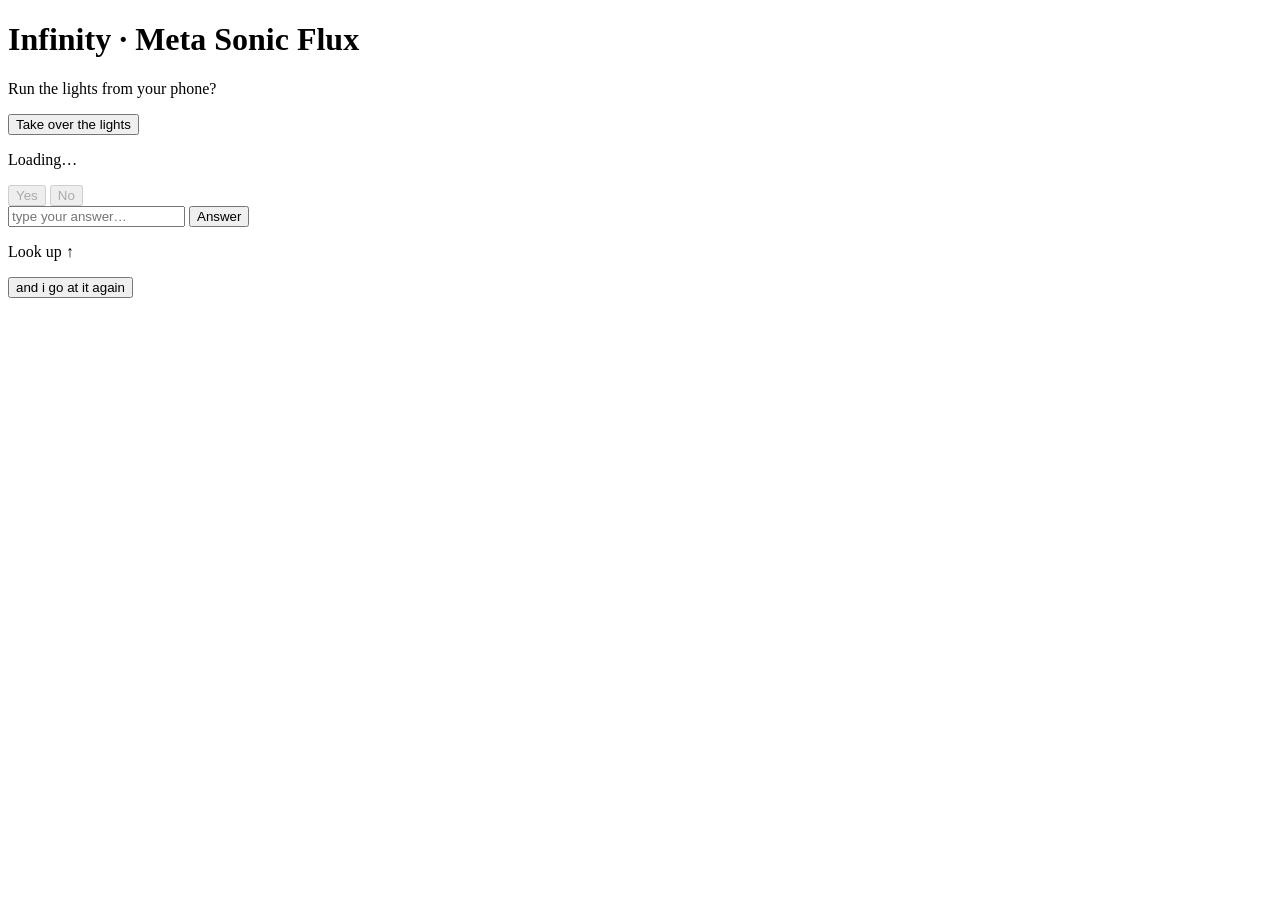
==== esp32/data/index.html @ b46e1139 "Add ESP32 web-app sidecar + centralise pattern dispatch on Teensy The big new thing is an ESP32 side" ====
<!doctype html>
<html lang="en">
<head>
  <meta charset="utf-8">
  <meta name="viewport" content="width=device-width, initial-scale=1, viewport-fit=cover">
  <meta name="theme-color" content="#000000">
  <title>Infinity / Meta Sonic Flux</title>
  <link rel="stylesheet" href="/style.css">
</head>
<body>
  <main id="app">
    <header>
      <h1>Infinity <span class="dot">·</span> Meta Sonic Flux</h1>
    </header>

    <!-- Takeover gate. Shown on load; tapping runs a 3s countdown, then the
         phone claims control of the lights and the question flow begins. -->
    <section id="takeover" class="takeover" aria-live="polite">
      <p id="takeover-blurb" class="takeover-blurb">Run the lights from your phone?</p>
      <button id="btn-takeover" type="button" class="takeover-btn">Take over the lights</button>
      <p id="takeover-count" class="takeover-count hidden" aria-live="assertive"></p>
    </section>

    <section id="card" class="card" aria-live="polite">
      <p id="question" class="question">Loading…</p>

      <!-- Binary Yes/No ---------------------------------------------- -->
      <div id="binary-input" class="buttons">
        <button id="btn-yes" type="button" class="yes" disabled>Yes</button>
        <button id="btn-no"  type="button" class="no"  disabled>No</button>
      </div>

      <!-- Free-text riddle ------------------------------------------- -->
      <form id="riddle-input" class="riddle hidden" autocomplete="off">
        <input id="riddle-text"
               type="text"
               inputmode="text"
               autocomplete="off"
               autocapitalize="off"
               autocorrect="off"
               spellcheck="false"
               placeholder="type your answer…"
               aria-label="riddle answer">
        <button id="btn-submit" type="submit" class="submit">Answer</button>
        <p id="riddle-hint" class="hint" aria-live="polite"></p>
      </form>
    </section>

    <section id="response" class="response hidden" aria-live="polite">
      <p id="response-emoji" class="response-emoji" aria-hidden="true"></p>
      <p id="response-msg"   class="response-msg"></p>
      <p id="response-sub"   class="response-sub hidden"></p>
      <p class="look-up">Look up <span aria-hidden="true">↑</span></p>
      <button id="btn-again" type="button" class="again">and i go at it again</button>
    </section>

    <!-- Fire-ritual finale stage. innerHTML is swapped per screen by app.js.
         Hidden during normal question flow; takes over the viewport when
         the answer threshold is hit. -->
    <section id="fire-stage" class="fire-stage hidden" aria-live="polite"></section>

    <footer>
      <p id="stats" class="stats"></p>
    </footer>
  </main>

  <script src="/app.js"></script>
</body>
</html>
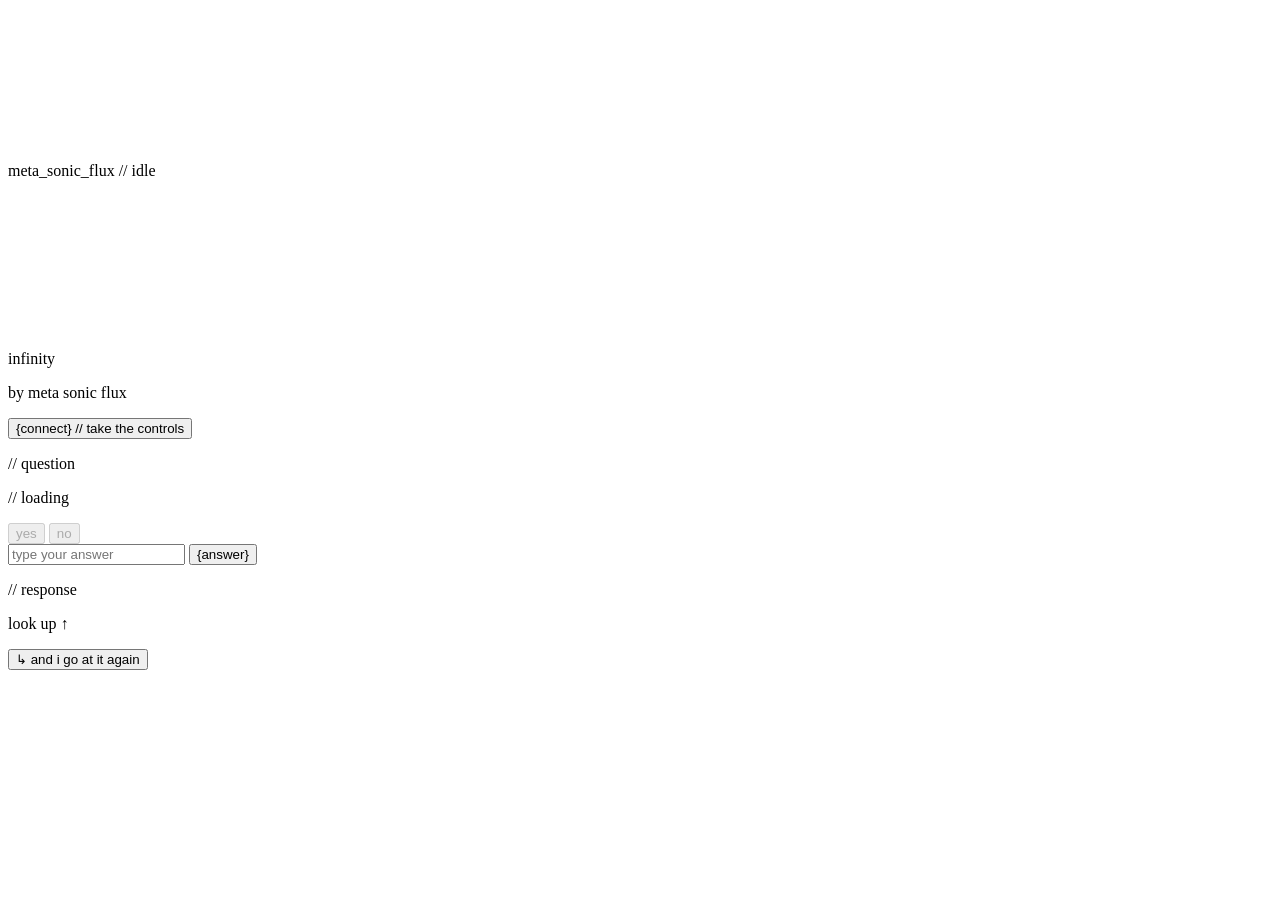
==== commit c607e038: "Update web UI Redesign of the ESP32 portal UI and developer workflow: adds two client-side libs (geo" ====
--- a/esp32/data/index.html
+++ b/esp32/data/index.html
@@ -3,34 +3,58 @@
 <head>
   <meta charset="utf-8">
   <meta name="viewport" content="width=device-width, initial-scale=1, viewport-fit=cover">
-  <meta name="theme-color" content="#000000">
-  <title>Infinity / Meta Sonic Flux</title>
+  <meta name="theme-color" content="#050507">
+  <title>infinity // meta sonic flux</title>
   <link rel="stylesheet" href="/style.css">
 </head>
 <body>
   <main id="app">
+    <!-- particle dust — always on, behind everything -->
+    <canvas class="bg-particles" data-msf-particles data-color="#F2EFE9"></canvas>
+
     <header>
-      <h1>Infinity <span class="dot">·</span> Meta Sonic Flux</h1>
+      <span class="brand">meta_sonic_flux<span class="dot"> //</span></span>
+      <span id="pulse" class="pulse" data-state="idle">idle</span>
     </header>
 
-    <!-- Takeover gate. Shown on load; tapping runs a 3s countdown, then the
-         phone claims control of the lights and the question flow begins. -->
+    <!-- ===== takeover / idle ===== -->
     <section id="takeover" class="takeover" aria-live="polite">
-      <p id="takeover-blurb" class="takeover-blurb">Run the lights from your phone?</p>
-      <button id="btn-takeover" type="button" class="takeover-btn">Take over the lights</button>
+      <!-- pixel-grid reference — led matrix. hero/section-break only. -->
+      <div class="bg-grid" aria-hidden="true"></div>
+
+      <canvas
+        class="mark anim-breath"
+        data-msf-shape="dodeca"
+        data-color="#FF0099"
+        data-speed="0.7"
+        aria-hidden="true"></canvas>
+
+      <div>
+        <p class="display title" id="installation-name">infinity</p>
+        <p class="takeover-blurb" id="takeover-blurb">by meta sonic flux</p>
+      </div>
+
+      <button id="btn-takeover" type="button" class="takeover-btn">
+        {connect} // take the controls
+      </button>
       <p id="takeover-count" class="takeover-count hidden" aria-live="assertive"></p>
     </section>
 
+    <!-- ===== question card ===== -->
     <section id="card" class="card" aria-live="polite">
-      <p id="question" class="question">Loading…</p>
+      <p class="label q-label">// question</p>
+      <p id="question" class="question">// loading</p>
 
-      <!-- Binary Yes/No ---------------------------------------------- -->
+      <!-- binary -->
       <div id="binary-input" class="buttons">
-        <button id="btn-yes" type="button" class="yes" disabled>Yes</button>
-        <button id="btn-no"  type="button" class="no"  disabled>No</button>
+        <button id="btn-yes" type="button" class="yes" disabled>yes</button>
+        <button id="btn-no"  type="button" class="no"  disabled>no</button>
       </div>
 
-      <!-- Free-text riddle ------------------------------------------- -->
+      <!-- choice (N options, populated by app.js) -->
+      <div id="choice-input" class="choices hidden" role="group"></div>
+
+      <!-- riddle -->
       <form id="riddle-input" class="riddle hidden" autocomplete="off">
         <input id="riddle-text"
                type="text"
@@ -39,24 +63,23 @@
                autocapitalize="off"
                autocorrect="off"
                spellcheck="false"
-               placeholder="type your answer…"
+               placeholder="type your answer"
                aria-label="riddle answer">
-        <button id="btn-submit" type="submit" class="submit">Answer</button>
+        <button id="btn-submit" type="submit" class="submit">{answer}</button>
         <p id="riddle-hint" class="hint" aria-live="polite"></p>
       </form>
     </section>
 
+    <!-- ===== response ===== -->
     <section id="response" class="response hidden" aria-live="polite">
-      <p id="response-emoji" class="response-emoji" aria-hidden="true"></p>
-      <p id="response-msg"   class="response-msg"></p>
-      <p id="response-sub"   class="response-sub hidden"></p>
-      <p class="look-up">Look up <span aria-hidden="true">↑</span></p>
-      <button id="btn-again" type="button" class="again">and i go at it again</button>
+      <p class="label">// response</p>
+      <p id="response-msg" class="response-msg"></p>
+      <p id="response-sub" class="response-sub hidden"></p>
+      <p class="look-up">look up <span class="arrow" aria-hidden="true">↑</span></p>
+      <button id="btn-again" type="button" class="again">↳ and i go at it again</button>
     </section>
 
-    <!-- Fire-ritual finale stage. innerHTML is swapped per screen by app.js.
-         Hidden during normal question flow; takes over the viewport when
-         the answer threshold is hit. -->
+    <!-- ===== fire stage (innerHTML swapped by app.js) ===== -->
     <section id="fire-stage" class="fire-stage hidden" aria-live="polite"></section>
 
     <footer>
@@ -64,6 +87,8 @@
     </footer>
   </main>
 
+  <script src="/geometry.js"></script>
+  <script src="/particles.js"></script>
   <script src="/app.js"></script>
 </body>
 </html>
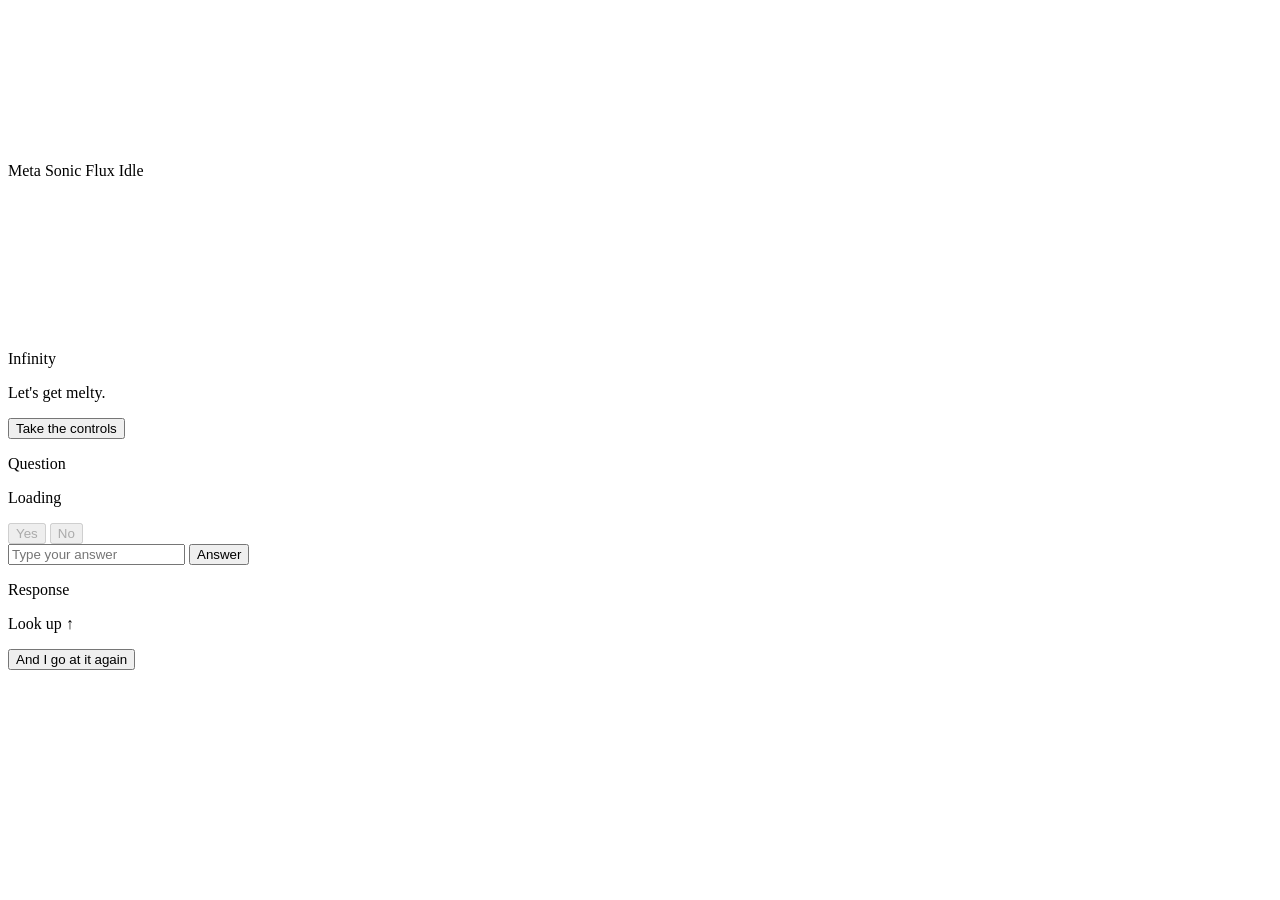
==== commit 28b16df8: "ESP32 web app: Meta Sonic Flux v2 design refresh + lighten + fix answer rate-limit Apply the v2 "mod" ====
--- a/esp32/data/index.html
+++ b/esp32/data/index.html
@@ -4,7 +4,7 @@
   <meta charset="utf-8">
   <meta name="viewport" content="width=device-width, initial-scale=1, viewport-fit=cover">
   <meta name="theme-color" content="#050507">
-  <title>infinity // meta sonic flux</title>
+  <title>Infinity · Meta Sonic Flux</title>
   <link rel="stylesheet" href="/style.css">
 </head>
 <body>
@@ -13,8 +13,8 @@
     <canvas class="bg-particles" data-msf-particles data-color="#F2EFE9"></canvas>
 
     <header>
-      <span class="brand">meta_sonic_flux<span class="dot"> //</span></span>
-      <span id="pulse" class="pulse" data-state="idle">idle</span>
+      <span class="brand">Meta Sonic Flux</span>
+      <span id="pulse" class="pulse" data-state="idle">Idle</span>
     </header>
 
     <!-- ===== takeover / idle ===== -->
@@ -30,25 +30,30 @@
         aria-hidden="true"></canvas>
 
       <div>
-        <p class="display title" id="installation-name">infinity</p>
-        <p class="takeover-blurb" id="takeover-blurb">by meta sonic flux</p>
+        <p class="display title" id="installation-name">Infinity</p>
+        <p class="takeover-blurb" id="takeover-blurb">Let's get melty.</p>
       </div>
 
       <button id="btn-takeover" type="button" class="takeover-btn">
-        {connect} // take the controls
+        Take the controls
       </button>
       <p id="takeover-count" class="takeover-count hidden" aria-live="assertive"></p>
     </section>
 
+    <!-- ===== holding screen (someone else is at the controls) ===== -->
+    <!-- Reuses .takeover layout. Content + amber mark injected by app.js so the
+         canvas mounts at the right size, like the fire stages. -->
+    <section id="holding" class="takeover hidden" aria-live="polite"></section>
+
     <!-- ===== question card ===== -->
     <section id="card" class="card" aria-live="polite">
-      <p class="label q-label">// question</p>
-      <p id="question" class="question">// loading</p>
+      <p class="label q-label">Question</p>
+      <p id="question" class="question">Loading</p>
 
       <!-- binary -->
       <div id="binary-input" class="buttons">
-        <button id="btn-yes" type="button" class="yes" disabled>yes</button>
-        <button id="btn-no"  type="button" class="no"  disabled>no</button>
+        <button id="btn-yes" type="button" class="yes" disabled>Yes</button>
+        <button id="btn-no"  type="button" class="no"  disabled>No</button>
       </div>
 
       <!-- choice (N options, populated by app.js) -->
@@ -63,20 +68,20 @@
                autocapitalize="off"
                autocorrect="off"
                spellcheck="false"
-               placeholder="type your answer"
+               placeholder="Type your answer"
                aria-label="riddle answer">
-        <button id="btn-submit" type="submit" class="submit">{answer}</button>
+        <button id="btn-submit" type="submit" class="submit">Answer</button>
         <p id="riddle-hint" class="hint" aria-live="polite"></p>
       </form>
     </section>
 
     <!-- ===== response ===== -->
     <section id="response" class="response hidden" aria-live="polite">
-      <p class="label">// response</p>
+      <p class="label">Response</p>
       <p id="response-msg" class="response-msg"></p>
       <p id="response-sub" class="response-sub hidden"></p>
-      <p class="look-up">look up <span class="arrow" aria-hidden="true">↑</span></p>
-      <button id="btn-again" type="button" class="again">↳ and i go at it again</button>
+      <p class="look-up">Look up <span class="arrow" aria-hidden="true">↑</span></p>
+      <button id="btn-again" type="button" class="again">And I go at it again</button>
     </section>
 
     <!-- ===== fire stage (innerHTML swapped by app.js) ===== -->
